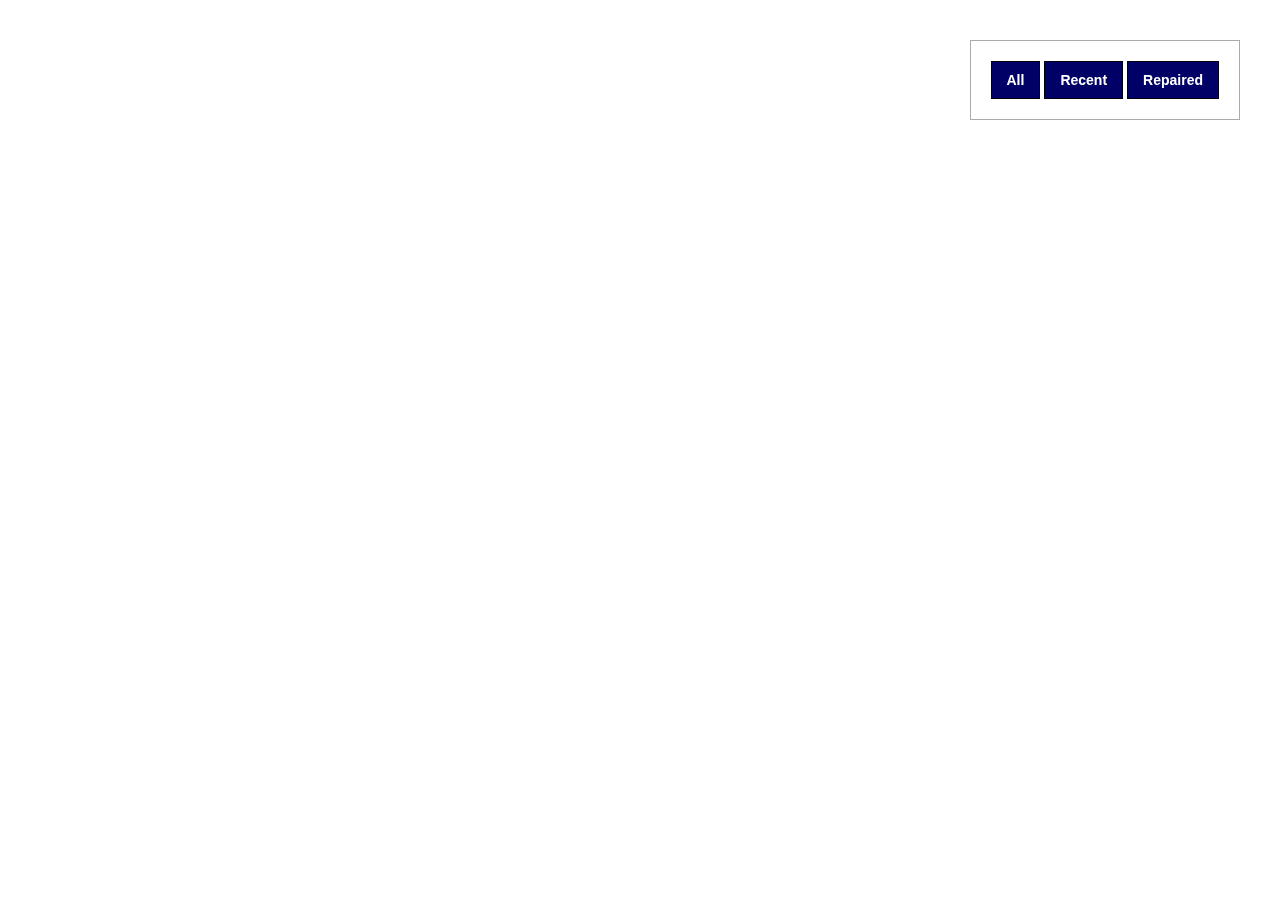
==== map.html @ f0a9ba29 "save" ====
<!DOCTYPE html>
<html>
    <head>
        <meta charset="utf-8">
        <title>Your Map</title>
    <style type="text/css">
      html { height: 100% }
      body { height: 100%; margin: 0; padding: 0 }
      #map_canvas { height: 100% }

      .overlay {
          position:fixed;
          background:rgba(255, 255, 255, 0.95);
          border:1px solid #aaa;
          padding:20px;
          z-index:5;
      }

      #search-area {
          right:40px;
          top:40px;
      }


      #listing {
          left:40px;
          bottom:150px;
      }
          #listing li {
              list-style:none;
              border-bottom:1px solid #ccc;
              padding:10px;
              cursor: pointer;
          }
          #listing li:hover {
              background:#006;
              color:#fff;
          }

      button {
          background:#006;
          color:#fff;
          font-weight:bold;
          border:1px solid rgba(0,0,0,.85);
          font-size:14px;
          padding:10px 15px;
          outline:none;
      }
    </style>
    <script src="http://maps.google.com/maps/api/js?sensor=false"></script>

    <script src="lib/jquery-1.8.2.min.js"></script>
    <script src="lib/underscore-min.js"></script>
    <script src="lib/backbone-min.js"></script>
    <script src="js/backbone.googlemaps-min.js"></script>
</head>

<body>

    <!-- TEMPLATE: InfoWindow
     ============================== -->
    <script id="infoWindow-template" type="text/html">
        <h2><%=title %></h2>
        <p>Latitude: <%=lat %></p>
        <p>Longitude: <%=lng %></p>
    </script>


    <div id="search-area" class="overlay">
        <button id="allHoles"> All </button>
        <button id="recent"> Recent </button>
        <button id="repair"> Repaired </button>
        <!-- <button id="museums">find museums</button>
        <button id="bars">find bars</button>
        <button id="addBtn">add</button>
        <button id="removeBtn">remove</button> -->
    </div>

    <div id="map_canvas" style="width:100%; height:100%"></div>

    <script type="text/javascript">

    var allHoles = [
        {
            title: "POS",
            lat: 10.4767,
            lng: -61.478
        },
        {
            title: "Sando",
            lat: 10.4967,
            lng: -61.5788
        },
        {
            title: "Central",
            lat: 10.5989,
            lng: -61.4324
        }
    ];

    // ---------- Data ------------
    // var museums = [
    //     {
    //         title: "Walker Art Center",
    //         lat: 44.9796635,
    //         lng: -93.2748776
    //     },
    //     {
    //         title: "Science Museum of Minnesota",
    //         lat: 44.9429618,
    //         lng: -93.0981016
    //     },
    //     {
    //         title: "The Museum of Russian Art",
    //         lat: 44.9036337,
    //         lng: -93.2755413
    //     }
    // ];
    // var bars = [
    //     {
    //         title: "Park Tavern",
    //         lat: 44.9413272,
    //         lng: -93.3705791,
    //     },
    //     {
    //         title: "Chatterbox Pub",
    //         lat: 44.9393882,
    //         lng: -93.2391039
    //     },
    //     {
    //         title: "Acadia Cafe",
    //         lat: 44.9709853,
    //         lng: -93.2470717
    //     }
    // ];

    var App = {};


    App.Location = Backbone.GoogleMaps.Location.extend({
        idAttribute: 'title',
        defaults: {
            lat: 10.5,
            lng: -61
        }
    });

    App.LocationCollection = Backbone.GoogleMaps.LocationCollection.extend({
        model: App.Location
    });

    App.InfoWindow = Backbone.GoogleMaps.InfoWindow.extend({
        template: '#infoWindow-template',

        events: {
            'mouseenter h2': 'logTest'
        },

        logTest: function() {
            console.log('test in InfoWindow');
        }
    });

    App.MarkerView = Backbone.GoogleMaps.MarkerView.extend({
        infoWindow: App.InfoWindow,

        overlayOptions: {
            draggable: true
        },

        initialize: function() {
            _.bindAll(this, 'handleDragEnd');
        },

        mapEvents: {
            'dragend'   : 'handleDragEnd'
        },

        handleDragEnd: function(e) {
            alert('Dropped at: \n Lat: ' + e.latLng.lat() + '\n lng: ' + e.latLng.lng());
        }
    });

    App.MarkerCollectionView = Backbone.GoogleMaps.MarkerCollectionView.extend({
        markerView: App.MarkerView
    });

    App.init = function() {
        this.createMap();

        this.places = new this.LocationCollection(allHoles);

        // Render Markers
        var markerCollectionView = new this.MarkerCollectionView({
            collection: this.places,
            map: this.map
        });
        markerCollectionView.render();

        // Render ListView
        var listView = new App.ListView({
            collection: this.places
        });
        listView.render();
    }

    App.createMap = function() {
        var mapOptions = {
            center: new google.maps.LatLng(10.4768765, -61.365369),
            zoom: 10,
            mapTypeId: google.maps.MapTypeId.ROADMAP
        }

        // Instantiate map
<<<<<<< HEAD
        this.map = new google.maps.Map($('#map_canvas')[0], mapOptions);

		var marker = new google.maps.Marker({
			map: this.map,
			position: new google.maps.LatLng(10.4768765, -61.365369 ),
			title: "Town"
		});

		map.addOverlay(marker);
		GEvent.addListener(marker, "click", function()
		{marker.openInfoWindowHtml('here I am');});
    }
=======
        map = new google.maps.Map($('#map_canvas')[0], mapOptions);
		
		var infowindow = new google.maps.InfoWindow();
		
		var marker, i;
		
		for (i = 0; i < holes.length; i++) {  
		  marker = new google.maps.Marker({
			position: new google.maps.LatLng(holes[i][1], holes[i][2]),
			map: map
		  });
		 
		google.maps.event.addListener(marker, 'mouseover', (function(marker, i) {
			return function() {
			  infowindow.setContent(holes[i][0]);
			  infowindow.open(map, marker);
			}
		})(marker, i));
		
			
		};
		
	
	};
>>>>>>> parent of 94d8591... no change


    /**
     * List view
    */
    App.ItemView = Backbone.View.extend({
        template: '<%=title %>',
        tagName: 'li',

        events: {
            'mouseenter':   'selectItem',
            'mouseleave':   'deselectItem'
        },

        initialize: function() {
            _.bindAll(this, 'render', 'selectItem', 'deselectItem')

            this.model.on("remove", this.close, this);
        },

        render: function() {
            var html = _.template(this.template, this.model.toJSON());
            this.$el.html(html);

            return this;
        },

        close: function() {
            this.$el.remove();
        },

        selectItem: function() {
            this.model.select();
        },

        deselectItem: function() {
            this.model.deselect();
        }
    });

    App.ListView = Backbone.View.extend({
        tagName: 'ul',
        className: 'overlay',
        id: 'listing',

        initialize: function() {
            _.bindAll(this, "refresh", "addChild");

            this.collection.on("reset", this.refresh, this);
            this.collection.on("add", this.addChild, this);

            this.$el.appendTo('body');
        },

        render: function() {
            this.collection.each(this.addChild);
        },

        addChild: function(childModel) {
            var childView = new App.ItemView({ model: childModel });
            childView.render().$el.appendTo(this.$el);
        },

        refresh: function() {
            this.$el.empty();
            this.render();
        }
    });


    $(document).ready(function() {
        App.init();

        $('#allHoles').click(function() {
            App.places.reset(allHoles);
        });

        $('#recent').click(function() {
            App.places.reset(recent);
        });

        $('#repair').click(function() {
            App.places.reset(repair);
        });

        // ----- app functions -------

        // $('#bars').click(function() {
        //     App.places.reset(bars);
        // });

        // $('#museums').click(function() {
        //     App.places.reset(museums);
        // });

        // $('#addBtn').click(function() {
        //     App.places.add({
        //         title: 'State Capitol Building',
        //         lat: 44.9543075,
        //         lng: -93.102222
        //     });
        // });

        // $('#removeBtn').click(function() {
        //     App.places.remove(App.places.at(0));
        // });
    });


    </script>
</body>

</html>
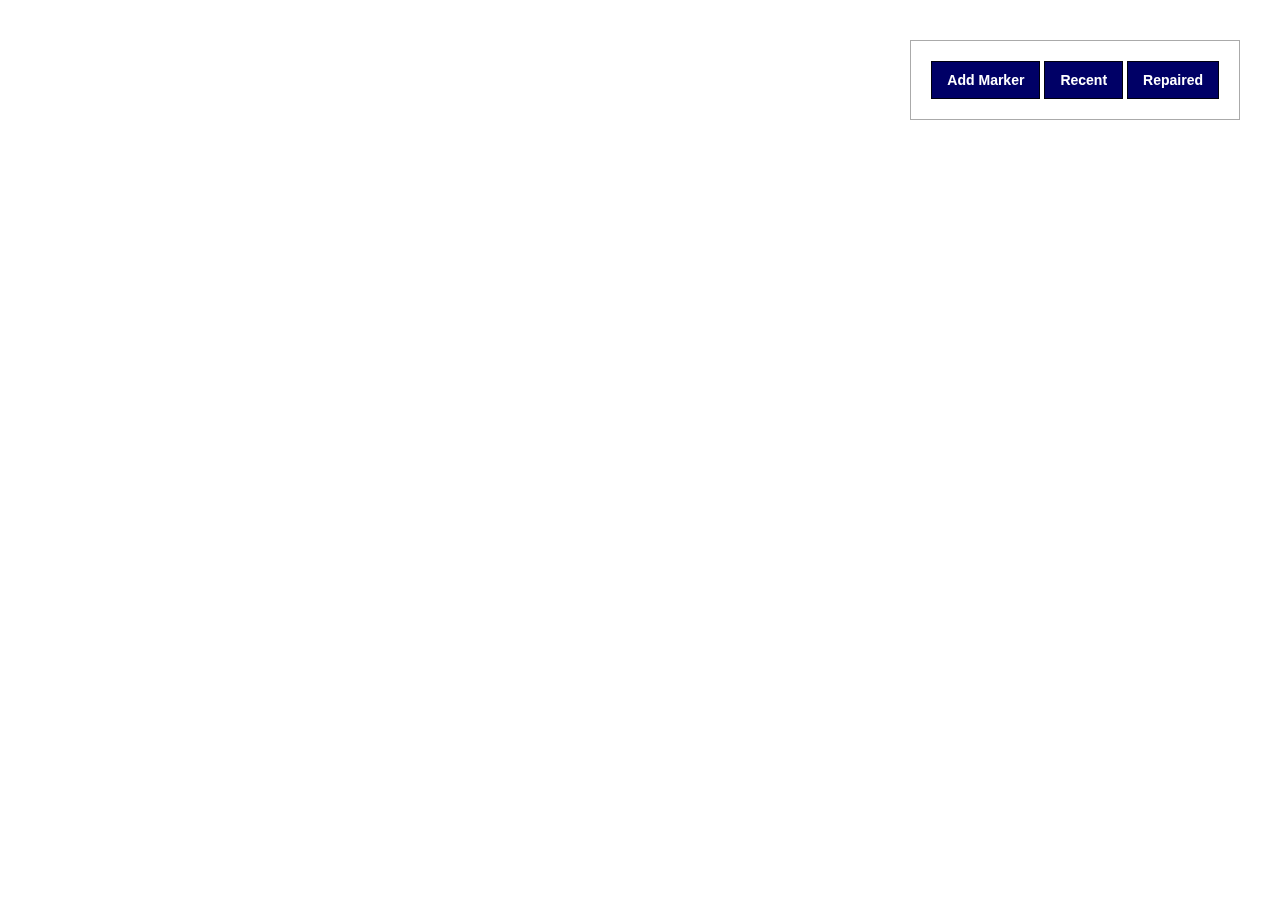
==== commit b5f60605: "made same changes to map.html" ====
--- a/map.html
+++ b/map.html
@@ -56,178 +56,64 @@
 </head>
 
 <body>
-
-    <!-- TEMPLATE: InfoWindow
-     ============================== -->
-    <script id="infoWindow-template" type="text/html">
-        <h2><%=title %></h2>
-        <p>Latitude: <%=lat %></p>
-        <p>Longitude: <%=lng %></p>
-    </script>
-
-
+  
     <div id="search-area" class="overlay">
-        <button id="allHoles"> All </button>
+        <button id="add"> Add Marker </button>
         <button id="recent"> Recent </button>
         <button id="repair"> Repaired </button>
-        <!-- <button id="museums">find museums</button>
-        <button id="bars">find bars</button>
-        <button id="addBtn">add</button>
-        <button id="removeBtn">remove</button> -->
     </div>
 
     <div id="map_canvas" style="width:100%; height:100%"></div>
 
     <script type="text/javascript">
-
-    var allHoles = [
-        {
-            title: "POS",
-            lat: 10.4767,
-            lng: -61.478
-        },
-        {
-            title: "Sando",
-            lat: 10.4967,
-            lng: -61.5788
-        },
-        {
-            title: "Central",
-            lat: 10.5989,
-            lng: -61.4324
-        }
-    ];
-
-    // ---------- Data ------------
-    // var museums = [
-    //     {
-    //         title: "Walker Art Center",
-    //         lat: 44.9796635,
-    //         lng: -93.2748776
-    //     },
-    //     {
-    //         title: "Science Museum of Minnesota",
-    //         lat: 44.9429618,
-    //         lng: -93.0981016
-    //     },
-    //     {
-    //         title: "The Museum of Russian Art",
-    //         lat: 44.9036337,
-    //         lng: -93.2755413
-    //     }
-    // ];
-    // var bars = [
-    //     {
-    //         title: "Park Tavern",
-    //         lat: 44.9413272,
-    //         lng: -93.3705791,
-    //     },
-    //     {
-    //         title: "Chatterbox Pub",
-    //         lat: 44.9393882,
-    //         lng: -93.2391039
-    //     },
-    //     {
-    //         title: "Acadia Cafe",
-    //         lat: 44.9709853,
-    //         lng: -93.2470717
-    //     }
-    // ];
-
+    
+	var holes = [
+		  ['North', 10.670542, -61.364856, 1],
+		  ['Central', 10.573036, -61.369052, 2],
+		  ['South', 10.278249, -61.367507, 3]
+		];
+	
+	
     var App = {};
 
+	var map; 
 
-    App.Location = Backbone.GoogleMaps.Location.extend({
-        idAttribute: 'title',
-        defaults: {
-            lat: 10.5,
-            lng: -61
-        }
-    });
-
-    App.LocationCollection = Backbone.GoogleMaps.LocationCollection.extend({
-        model: App.Location
-    });
-
-    App.InfoWindow = Backbone.GoogleMaps.InfoWindow.extend({
-        template: '#infoWindow-template',
-
-        events: {
-            'mouseenter h2': 'logTest'
-        },
-
-        logTest: function() {
-            console.log('test in InfoWindow');
-        }
-    });
-
-    App.MarkerView = Backbone.GoogleMaps.MarkerView.extend({
-        infoWindow: App.InfoWindow,
-
-        overlayOptions: {
-            draggable: true
-        },
-
-        initialize: function() {
-            _.bindAll(this, 'handleDragEnd');
-        },
-
-        mapEvents: {
-            'dragend'   : 'handleDragEnd'
-        },
-
-        handleDragEnd: function(e) {
-            alert('Dropped at: \n Lat: ' + e.latLng.lat() + '\n lng: ' + e.latLng.lng());
-        }
-    });
-
-    App.MarkerCollectionView = Backbone.GoogleMaps.MarkerCollectionView.extend({
-        markerView: App.MarkerView
-    });
-
-    App.init = function() {
+    App.init = function(){
         this.createMap();
-
-        this.places = new this.LocationCollection(allHoles);
-
-        // Render Markers
-        var markerCollectionView = new this.MarkerCollectionView({
-            collection: this.places,
-            map: this.map
-        });
-        markerCollectionView.render();
-
-        // Render ListView
-        var listView = new App.ListView({
-            collection: this.places
-        });
-        listView.render();
-    }
+		this.processHoles();
+    };
 
     App.createMap = function() {
+	
+		var mylatlng = new google.maps.LatLng(10.4768765, -61.365369 ); 
+		
         var mapOptions = {
-            center: new google.maps.LatLng(10.4768765, -61.365369),
+            center: mylatlng,
             zoom: 10,
             mapTypeId: google.maps.MapTypeId.ROADMAP
-        }
+        }; 
 
         // Instantiate map
-<<<<<<< HEAD
-        this.map = new google.maps.Map($('#map_canvas')[0], mapOptions);
-
-		var marker = new google.maps.Marker({
-			map: this.map,
-			position: new google.maps.LatLng(10.4768765, -61.365369 ),
-			title: "Town"
-		});
-
-		map.addOverlay(marker);
-		GEvent.addListener(marker, "click", function()
-		{marker.openInfoWindowHtml('here I am');});
-    }
-=======
         map = new google.maps.Map($('#map_canvas')[0], mapOptions);
-		
+		/*
+		google.maps.event.addListener(map, 'click', function(event) {
+			this.placeMarker(event.latLng);
+		  });
+		*/	
+		};
+	/*	
+	App.placeMarker = function(location) {
+	  var marker = new google.maps.Marker({
+		position: location,
+		map: map,
+	  });
+	  var infowindow = new google.maps.InfoWindow({
+		content: 'Latitude: ' + location.lat() + '<br>Longitude: ' + location.lng()
+	  });
+	  infowindow.open(map,marker);
+	};
+	*/	
+	App.processHoles = function(){
 		var infowindow = new google.maps.InfoWindow();
 		
 		var marker, i;
@@ -244,119 +130,33 @@
 			  infowindow.open(map, marker);
 			}
 		})(marker, i));
+	};	
 		
-			
-		};
-		
+	};
 	
+	App.addMarker = function(lat, lng, content){
+		var infowindow = new google.maps.InfoWindow();
+			var marker = new google.maps.Marker({
+				position: new google.maps.LatLng(lat, lng),
+				map: map,
+			});
+			  
+			google.maps.event.addListener(marker, 'mouseover', function(){
+				infowindow.setContent(content);
+				infowindow.open(map, marker);
+			});
 	};
->>>>>>> parent of 94d8591... no change
-
-
-    /**
-     * List view
-    */
-    App.ItemView = Backbone.View.extend({
-        template: '<%=title %>',
-        tagName: 'li',
-
-        events: {
-            'mouseenter':   'selectItem',
-            'mouseleave':   'deselectItem'
-        },
-
-        initialize: function() {
-            _.bindAll(this, 'render', 'selectItem', 'deselectItem')
-
-            this.model.on("remove", this.close, this);
-        },
-
-        render: function() {
-            var html = _.template(this.template, this.model.toJSON());
-            this.$el.html(html);
-
-            return this;
-        },
-
-        close: function() {
-            this.$el.remove();
-        },
-
-        selectItem: function() {
-            this.model.select();
-        },
-
-        deselectItem: function() {
-            this.model.deselect();
-        }
-    });
-
-    App.ListView = Backbone.View.extend({
-        tagName: 'ul',
-        className: 'overlay',
-        id: 'listing',
-
-        initialize: function() {
-            _.bindAll(this, "refresh", "addChild");
-
-            this.collection.on("reset", this.refresh, this);
-            this.collection.on("add", this.addChild, this);
-
-            this.$el.appendTo('body');
-        },
-
-        render: function() {
-            this.collection.each(this.addChild);
-        },
-
-        addChild: function(childModel) {
-            var childView = new App.ItemView({ model: childModel });
-            childView.render().$el.appendTo(this.$el);
-        },
-
-        refresh: function() {
-            this.$el.empty();
-            this.render();
-        }
-    });
-
 
     $(document).ready(function() {
         App.init();
 
-        $('#allHoles').click(function() {
-            App.places.reset(allHoles);
+		$('#add').click(function() {
+			var lat = prompt("Enter latitude");
+			var lng = prompt("Enter longitude");
+			var content = prompt("Enter content");
+			this.addMarker(lat, lng, content);
+			
         });
-
-        $('#recent').click(function() {
-            App.places.reset(recent);
-        });
-
-        $('#repair').click(function() {
-            App.places.reset(repair);
-        });
-
-        // ----- app functions -------
-
-        // $('#bars').click(function() {
-        //     App.places.reset(bars);
-        // });
-
-        // $('#museums').click(function() {
-        //     App.places.reset(museums);
-        // });
-
-        // $('#addBtn').click(function() {
-        //     App.places.add({
-        //         title: 'State Capitol Building',
-        //         lat: 44.9543075,
-        //         lng: -93.102222
-        //     });
-        // });
-
-        // $('#removeBtn').click(function() {
-        //     App.places.remove(App.places.at(0));
-        // });
     });
 
 
